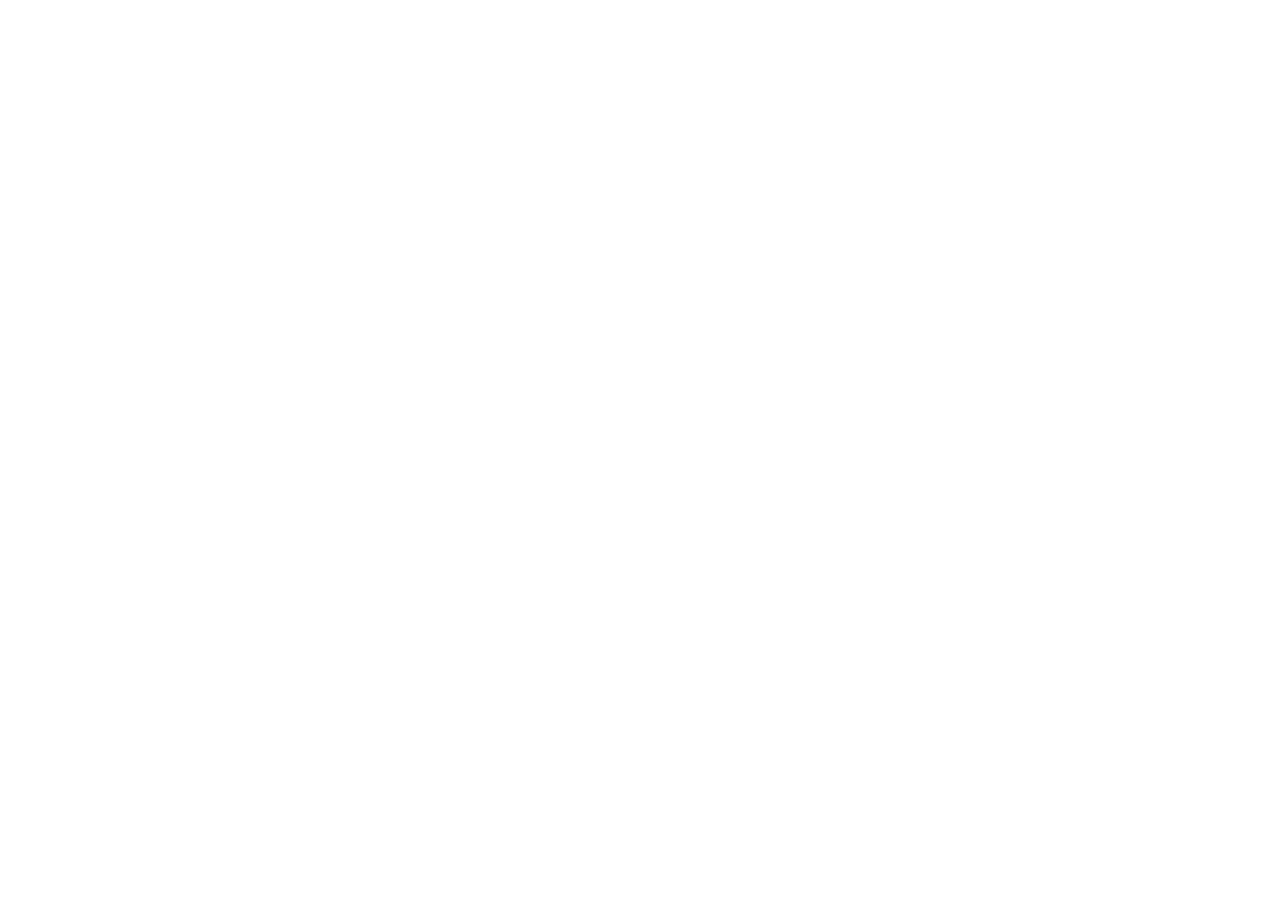
==== formulario/pago.html @ c0a69810 "FORMULARIO" ====
<!DOCTYPE html>
<html lang="en">
<head>
    <meta charset="UTF-8">
    <meta http-equiv="X-UA-Compatible" content="IE=edge">
    <meta name="viewport" content="width=device-width, initial-scale=1.0">
    <title>Document</title>
</head>
<body

hola>
    
</body>
</html>
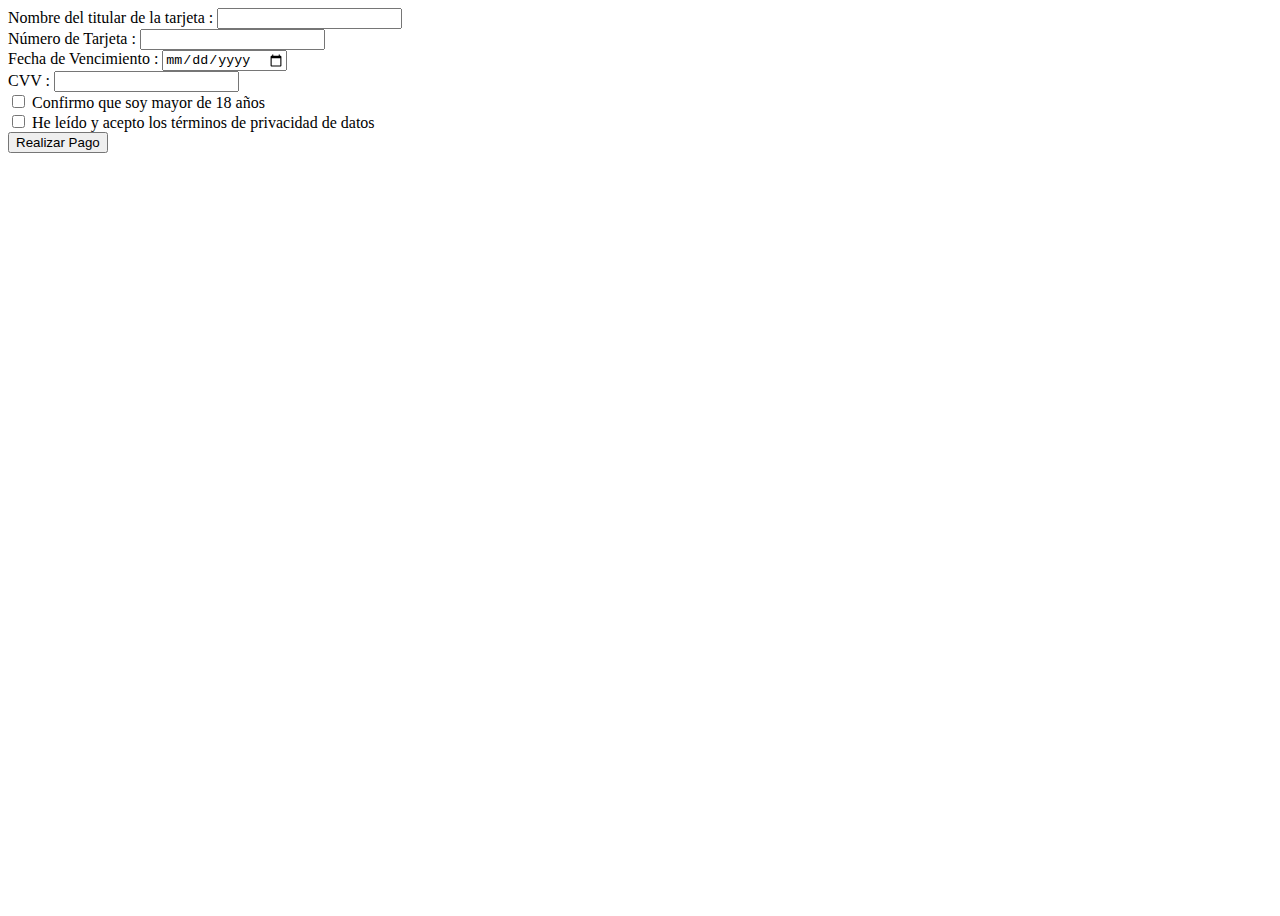
==== commit 5ade505f: "FORM PAGO" ====
--- a/formulario/pago.html
+++ b/formulario/pago.html
@@ -1,14 +1,49 @@
 <!DOCTYPE html>
-<html lang="en">
+<html lang="es">
 <head>
-    <meta charset="UTF-8">
-    <meta http-equiv="X-UA-Compatible" content="IE=edge">
-    <meta name="viewport" content="width=device-width, initial-scale=1.0">
-    <title>Document</title>
+  <meta charset="utf-8">
+  <meta content="initial-scale=1, shrink-to-fit=no, width=device-width" name="viewport">
+  <link rel="stylesheet" href="style/index.css">
+  <title>Pago</title>
 </head>
-<body
-
-hola>
-    
+<body>
+  <div class="container d-flex justify-content-center align-items-center" style="height: 100vh;">
+    <div class="row">
+      
+      <div class="col-md-6">
+        <form id="formulario-pago" method="post">
+          <!-- Campos del formulario -->
+          <div class="form-group">
+            <label for="cardholderName">Nombre del titular de la tarjeta :</label>
+            <input type="text" name="Nombre de titular" id="cardholderName" class="form-control" required>
+          </div>
+          <div class="form-group">
+            <label for="cardNumber">Número de Tarjeta : </label>
+            <input type="text" name="Número de tarjeta" id="cardNumber" class="form-control" required>
+          </div>
+          <div class="form-group">
+            <label for="expiryDate">Fecha de Vencimiento : </label>
+            <input type="date" name="Fecha de Vencimiento" id="expiryDate" class="form-control" required>
+          </div>
+          <div class="form-group">
+            <label for="cvv">CVV : </label>
+            <input type="text" name="CVV" id="cvv" class="form-control" required>
+          </div>
+          <div class="form-group form-check">
+            <input type="checkbox" class="form-check-input" id="ageCheck" name="ageCheck" required>
+            <label class="form-check-label" for="ageCheck">Confirmo que soy mayor de 18 años</label>
+          </div>
+          <div class="form-group form-check">
+            <input type="checkbox" class="form-check-input" id="privacyCheck" name="privacyCheck" required>
+            <label class="form-check-label" for="privacyCheck">He leído y acepto los términos de privacidad de datos</label>
+          </div>
+          <button type="submit" class="btn btn-primary">Realizar Pago</button>
+        </form>
+      </div>
+    </div>
+  </div>
+  
+  <!-- Scripts y enlaces a JavaScript -->
+  <script src="js/insertardatos.js"> </script>
 </body>
-</html>+</html>
